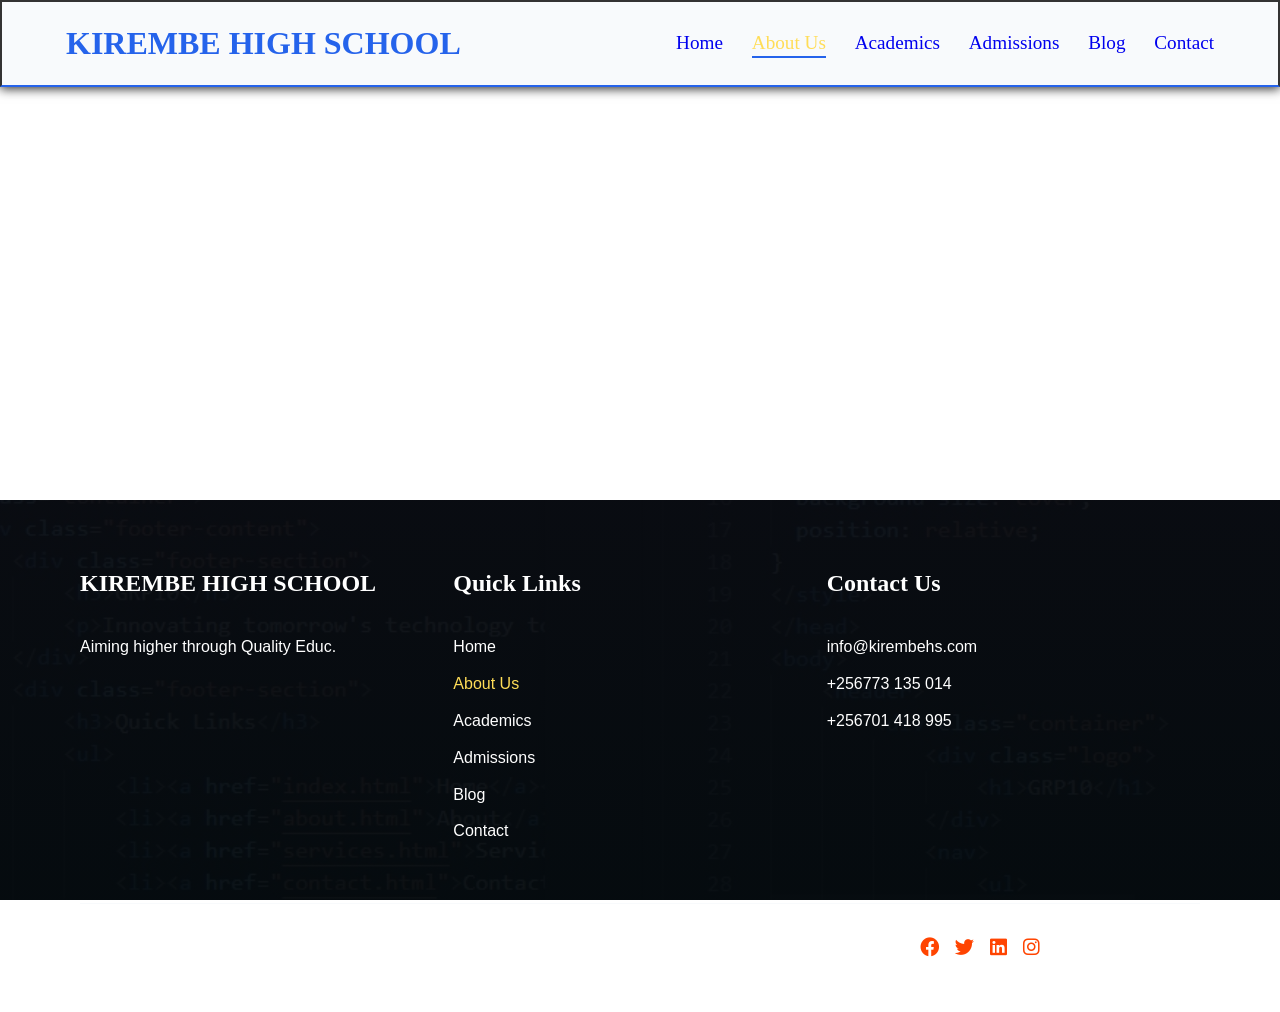
==== NavBar & Footer/about.html @ 12a30983 "Add files via upload" ====
<!DOCTYPE html>
<html lang="en">
<head>
  <meta charset="UTF-8">
  <meta name="viewport" content="width=device-width, initial-scale=1.0">
  <title>Home Page</title>
  <link rel="stylesheet" href="https://cdnjs.cloudflare.com/ajax/libs/font-awesome/6.0.0-beta3/css/all.min.css">
  <link rel="stylesheet" href="style.css">
  <script src="script.js"></script>
</head>
<body>
    <header>
        <div class="container">
            <div class="logo">
                <h1>KIREMBE HIGH SCHOOL</h1>
            </div>
            <nav>
                <ul>
                    <li><a href="index.html">Home</a></li>
                    <li><a href="about.html"  class="active">About Us</a></li>
                    <li><a href="academics.html">Academics</a></li>
                    <li><a href="admissions.html">Admissions</a></li>
                    <li><a href="blog.html">Blog</a></li>
                    <li><a href="contact.html">Contact</a></li>
                </ul>
            </nav>
        </div>
    </header>



    <footer>
        <div class="footer-section">
            <div class="left-footer-section">
                <h2>KIREMBE HIGH SCHOOL</h2>
                <p>Aiming higher through Quality Educ.</p>
            </div>
            <div class=" middle-footer-section">
                <h2>Quick Links</h2>
                <ul>
                    <li><a href="index.htm">Home</a></li>
                    <li><a href="about.html" class="active">About Us</a></li>
                    <li><a href="academics.html">Academics</a></li>
                    <li><a href="admissions.html">Admissions</a></li>
                    <li><a href="blog.html">Blog</a></li>
                    <li><a href="contact.html">Contact</a></li>
                </ul>
            </div>
            <div class=right-footer-section>
                <h2>Contact Us</h2>
                <p>info@kirembehs.com</p>
                <p>+256773 135 014</p>
                <p>+256701 418 995</p>
            </div>
        </div>
        <div class="footer-bottom">
            <div>
                <p>&#169; 2025 Kirembe H/S. All rights reserved</p>
            </div>
            <div class="social-icons">
                <a href="https://www.facebook.com"><i class="fab fa-facebook"></i></a>
                <a href="https://www.twitter.com"><i class="fab fa-twitter"></i></a>
                <a href="hhtps://www.linkedin.com"><i class="fab fa-linkedin"></i></a>
                <a href="https://www.instagram.com"><i class="fab fa-instagram"></i></a>
            </div>
        </div>
    </footer>
</body>
</html>
---- NavBar & Footer/style.css ----
:root {
    --primary-color: #2563eb;
    --secondary-color: #1e40af;
    --accent-color: #3b82f6;
    --dark-color: #1e293b;
    --light-color: #f8fafc;
    --gray-color: #94a3b8;
    --success-color: #10b981;
    --warning-color: #f59e0b;
    --danger-color: #ef4444;
    --dark-yellow:#ffdd57;
}

* {
    margin: 0;
    padding: 0;
    box-sizing: border-box;
}

body {
    font-family: 'Times New Roman', 'Segoe UI', Tahoma, Geneva, Verdana, sans-serif;
    line-height: 1.6;
    color: #333;
    background-color: #fff;
}

header{
    background-color:var(--light-color);
    box-shadow: 0 2px 10px rgba(0, 0, 0, 0.8);
    position: fixed;
    width: 100%;
    top: 0;
    z-index: 1000;
    transition: all 3s ease;
    padding: 0 4em;
    border-bottom: var(--primary-color);
    border-style: solid;
    border-width: 2px;
}

header .container{
    display:flex;
    flex-direction:row;
    justify-content: space-between;
    align-items: center;
    padding:1em 0;
}

.logo h1{
    color: var(--primary-color);
    font-size: 2rem;
    font-weight: 800;
}

nav ul{
    display: flex;
    flex-direction:row;
    list-style: none;
    align-items: center;
}
@media (max-width:1100px){
    nav ul{
    display:flex;
    flex-direction:column;
    align-items: flex-start;
}
}

nav ul a{
    text-decoration: none;
    margin-left: 1.5em;
    font-size: 1.2em;
}

nav ul li a.active {
    position: relative;
    color: var(--dark-yellow);
}

nav ul li a:hover {
    color: var(--dark-yellow);
    position: relative;
}

nav ul li a::after {
    content: '';
    position: absolute;
    width: 0;
    height: 2px;
    background-color: var(--primary-color);
    bottom: -5px;
    left: 0;
    transition: width 0.3s ease;
}

nav ul li a:hover::after,
nav ul li a.active::after {
    width: 100%;
}

/*footer section styles*/
footer{
    margin-top: 500px;
    margin-bottom: 0;
    padding:4em 5em 3em 5em;
    color: white;
}

footer{
  background-image: linear-gradient(rgba(13, 12, 20, 0.95), rgba(4, 10, 14, 0.95)), url("images/backgnd-img.jpg");
  background-attachment: fixed;
  background-position: center;
  background-repeat: no-repeat;
  background-size: cover;
}

.footer-section{
    display: grid;
    grid-template-columns: repeat(auto-fit, minmax(250px, 1fr));
    border-bottom: solid;
    border-bottom-width: 1px;
    border-bottom-color: var(--light-color);
    padding-bottom: 3rem;
}

.middle-footer-section ul li{
    list-style: none;
    padding-bottom: 0.7rem;
}

.middle-footer-section ul li a{
    text-decoration: none;
    color: white;
    font-family: 'Segoe UI', Tahoma, Geneva, Verdana, sans-serif;
}

.middle-footer-section ul li a:hover,
.middle-footer-section ul li a.active{
    color: var(--dark-yellow);
    transition: all 0.5s ease;
}

.footer-section .left-footer-section h2,
.footer-section .middle-footer-section h2,
.footer-section .right-footer-section h2{
margin-bottom: 2rem;
}

.footer-section .left-footer-section p,
.footer-bottom p,
.footer-section .right-footer-section p{
    font-family: 'Segoe UI', Tahoma, Geneva, Verdana, sans-serif;
}

.right-footer-section p{
    padding-bottom: 0.7rem;
}

.footer-bottom{
    display:grid;
    grid-template-columns:repeat(auto-fit, minmax(250px, 1fr));
    padding-top: 1.8rem;
}

.social-icons {
    display: flex;
    gap: 1rem;
    padding-left: 50%;
}

@media (max-width:1000px){
    .social-icons{
        padding-left: 0;
    }
}

.social-icons a {
    color: #ff4401;
    font-size: 1.2rem;
    transition: all 0.3s ease;
}

.social-icons a:hover {
    color: var(--accent-color);
    transform: translateY(-3px);
}
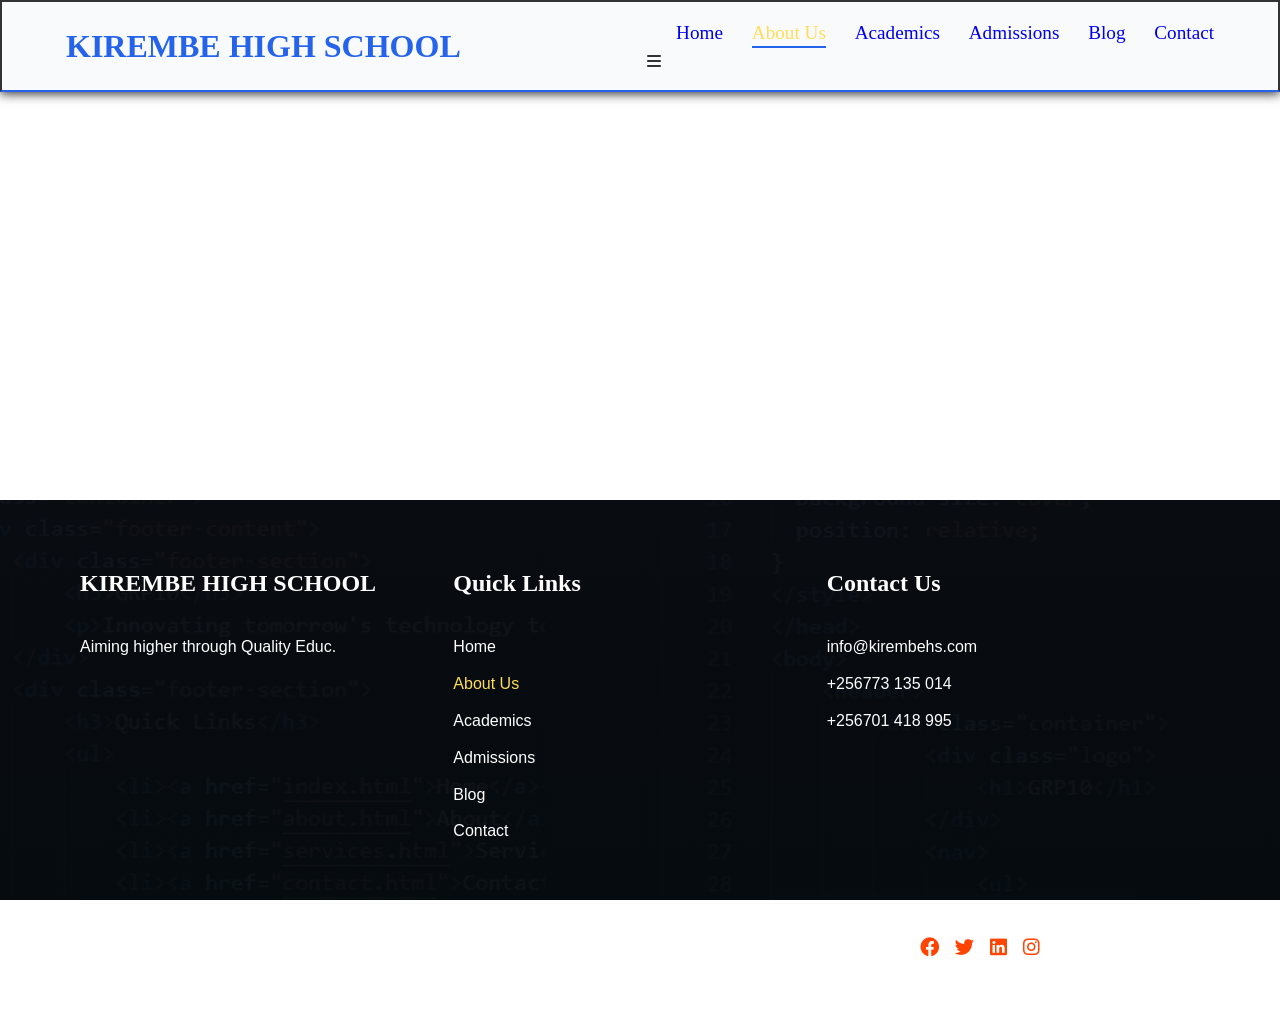
==== commit 19cedab3: "Add mobile menu icon to navigation Updated the about.html file to include a mobile menu icon in the " ====
--- a/NavBar & Footer/about.html
+++ b/NavBar & Footer/about.html
@@ -23,6 +23,9 @@
                     <li><a href="blog.html">Blog</a></li>
                     <li><a href="contact.html">Contact</a></li>
                 </ul>
+                <div class="mobile-menu">
+                    <i class="fas fa-bars"></i>
+                </div>
             </nav>
         </div>
     </header>
@@ -38,7 +41,7 @@
             <div class=" middle-footer-section">
                 <h2>Quick Links</h2>
                 <ul>
-                    <li><a href="index.htm">Home</a></li>
+                    <li><a href="index.html">Home</a></li>
                     <li><a href="about.html" class="active">About Us</a></li>
                     <li><a href="academics.html">Academics</a></li>
                     <li><a href="admissions.html">Admissions</a></li>
@@ -66,4 +69,4 @@
         </div>
     </footer>
 </body>
-</html>+</html>
